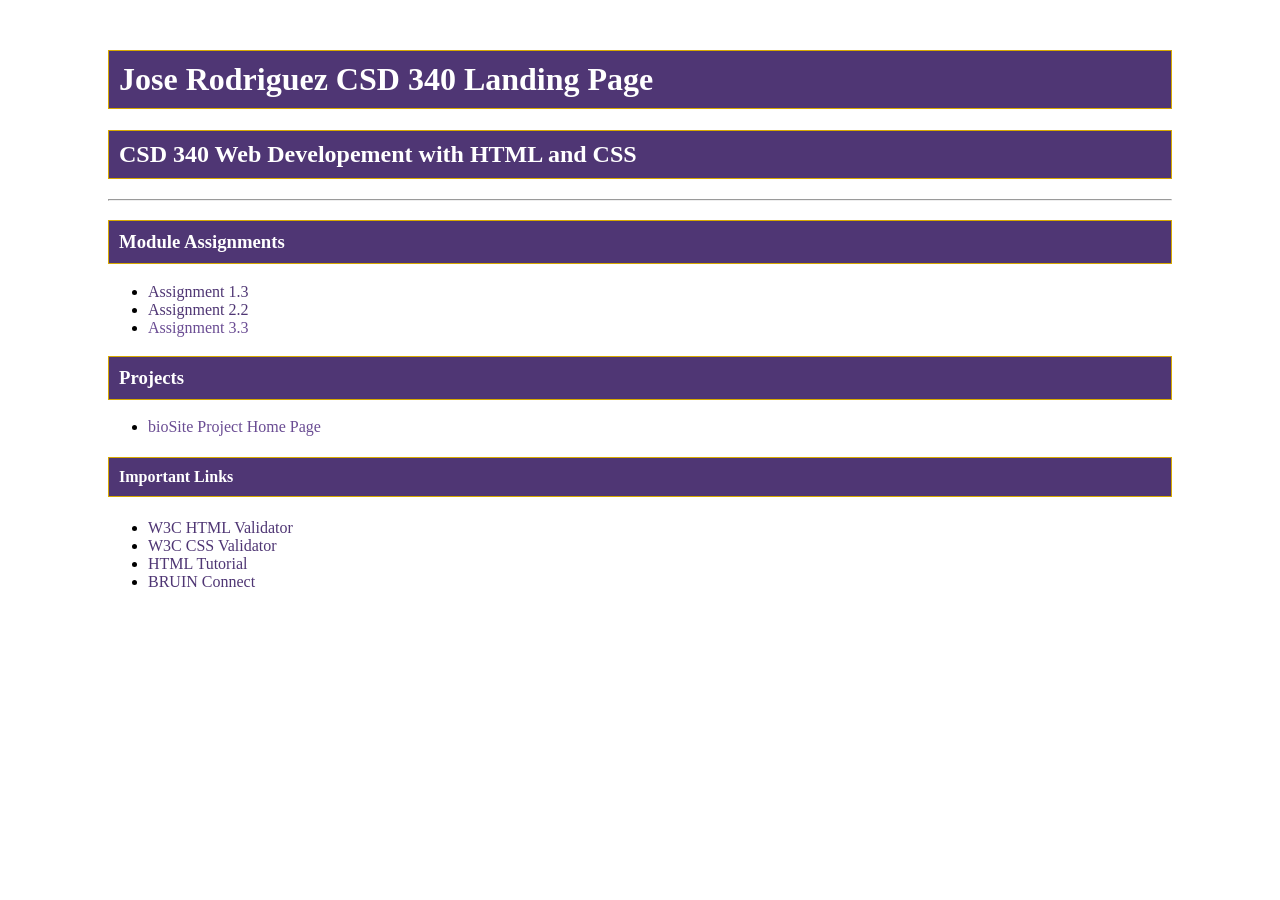
==== index.html @ 89d82cdb "Added GitHub Pages landing page" ====
<!--
Jose Rodriguez
8/23/36
CSD-340 Module 3.2

GitHub Pages Assignment
-->

<!DOCTYPE html>
<html lang="en">

<head>
    <meta charset="UTF-8">
    <meta name="description" content="Jose Rodriguez CSD 340 Landing Pages">
    <meta name="Keywords" content="HTML, CSS, CSD 340, web developement">
    <meta name="author" content="Jose Rodriguez">

    <title>Jose Rodriguez CSD 340 Landing Page</title>

    <link rel="stylesheet" href="site.css">
</head>

<body>
    <div id="container">

        <h1>Jose Rodriguez CSD 340 Landing Page</h1>

        <h2>CSD 340 Web Developement with HTML and CSS</h2>

        <hr>

        <h3>Module Assignments</h3>

        <ul>
            <li>
                <a href="module-1/rodriguez_mod1_3.html">
                    Assignment 1.3
                </a>
            </li>

            <li>
                <a href="module-2/rodriguez_Mod2_2.html">
                    Assignment 2.2
                </a>
            </li>

            <li>
                <a href="">
                    Assignment 3.3
                </a>
            </li>
        </ul>

        <h3>Projects</h3>
        <ul>
            <li>
                <a href="">
                    bioSite Project Home Page
                </a>
            </li>
        </ul>

        <h4>Important Links</h4>

        <ul>
            <li>
                <a href="https://validator.w3.org/" target="_blank">
                    W3C HTML Validator
                </a>
            </li>

            <li>
                <a href="http://jigsaw.w3.org/css-validator/" target="_blank">
                    W3C CSS Validator
                </a>
            </li>

            <li>
                <a href="https://www.w3schools.com/html/" target="_blank">
                    HTML Tutorial
                </a>
            </li>

            <li>
                <a href="https://bruinconnect.bellevue.edu/" target="_blank">
                    BRUIN Connect
                </a>
            </li>
        </ul>

    </div>

</body>

</html>
---- site.css ----
/*
Jose Rodriguez
8/23/36
CSD-340 Module 3.2

GitHub Pages Assignment
*/

#container {
    margin-top: 50px;
    margin-left: 100px;
    margin-right: 100px;
}

h1,
h2,
h3,
h4 {
    background-color: #4F3674;
    color: white;
    border: 1px solid #D6A800;
    padding: 10px;
}

a {
    color: #4F3674;
    text-decoration: none;
}

a:hover {
    color: #D6A800;
}

a:visited {
    color: #6A4C93;
}
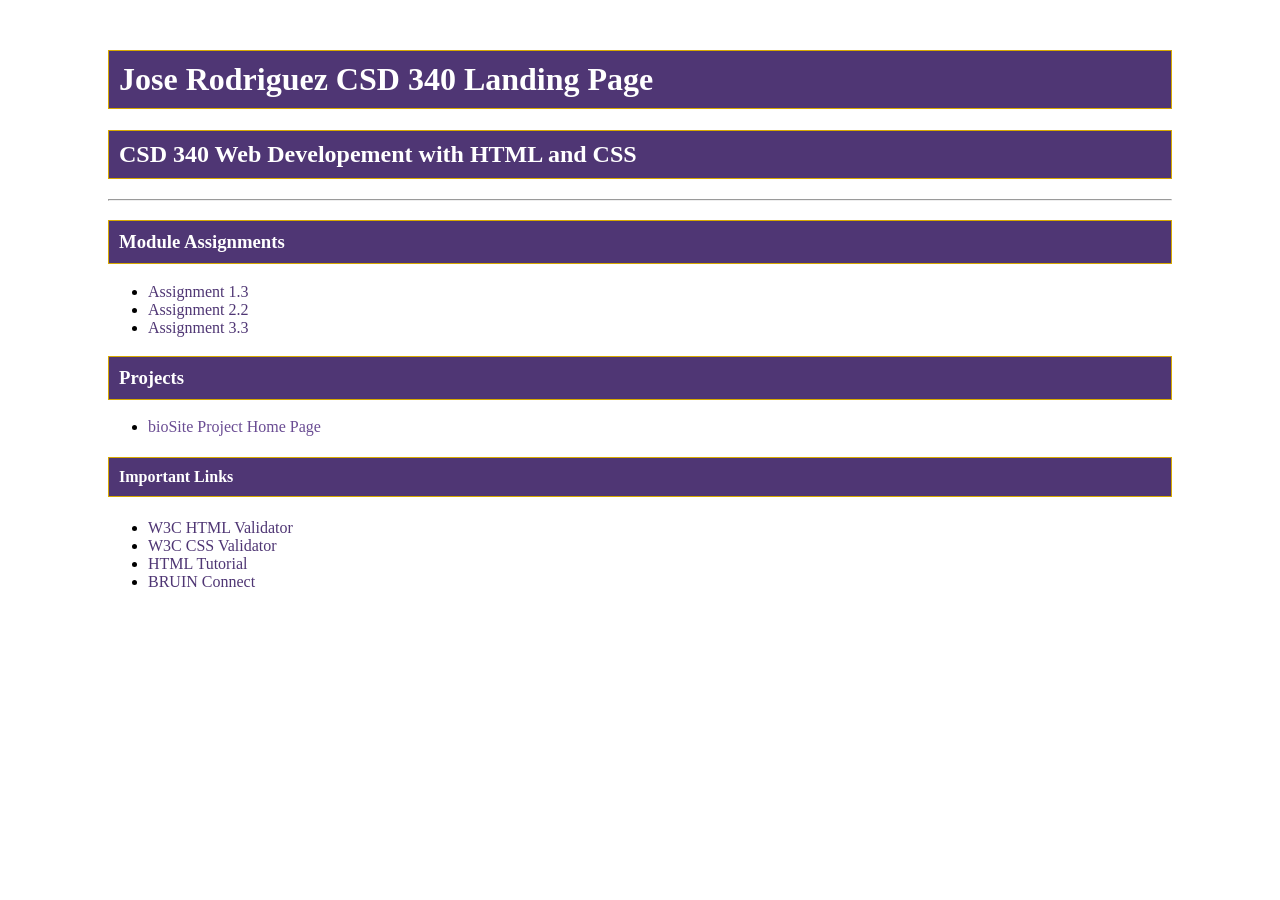
==== commit c4ae4c41: "Completed Assigment 3.3" ====
--- a/index.html
+++ b/index.html
@@ -45,7 +45,7 @@
             </li>
 
             <li>
-                <a href="">
+                <a href="module-3/rodriguez_Mod3_3.html">
                     Assignment 3.3
                 </a>
             </li>
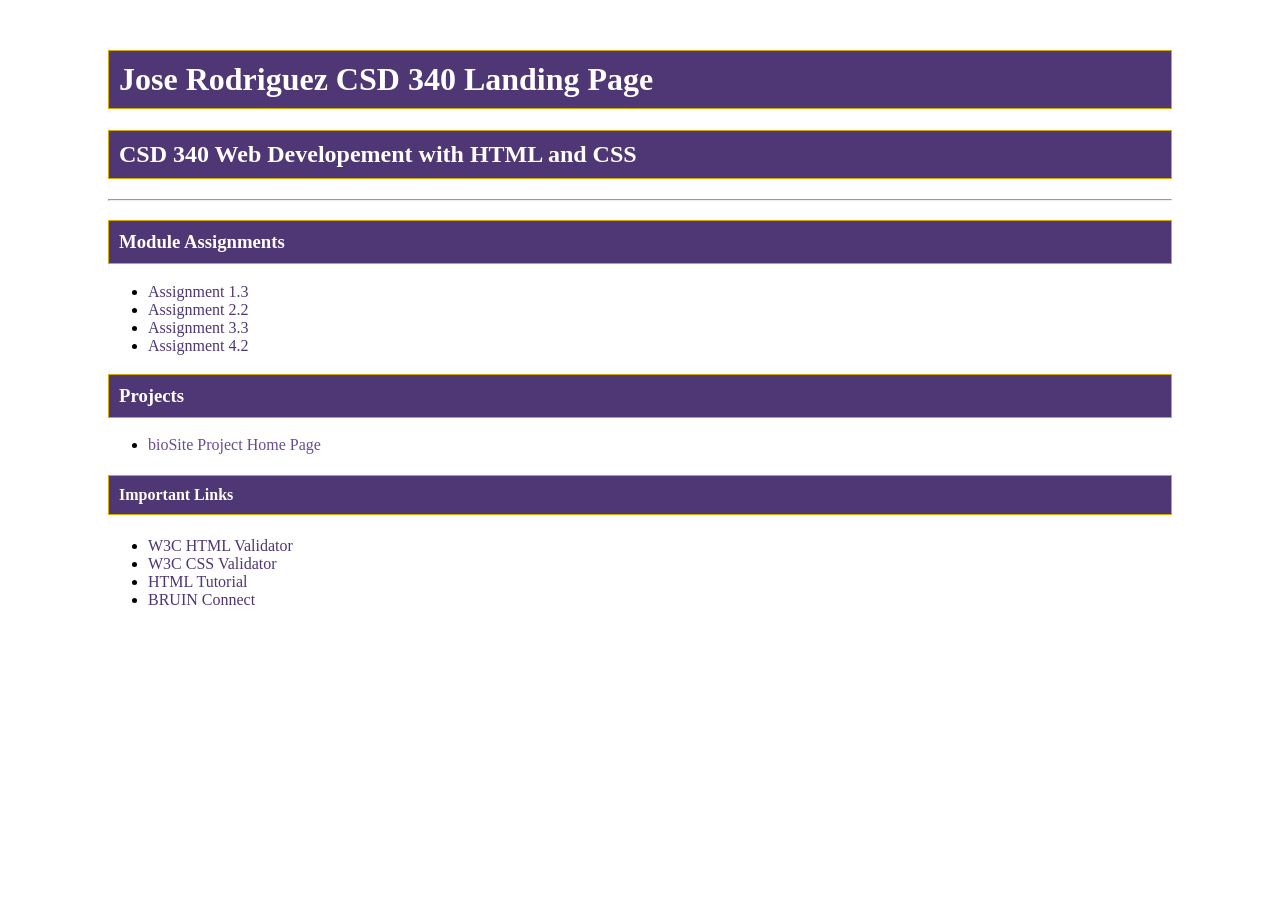
==== commit a05c15b8: "Completed Module 4.2 assignment" ====
--- a/index.html
+++ b/index.html
@@ -49,6 +49,12 @@
                     Assignment 3.3
                 </a>
             </li>
+
+            <li>
+                <a href="module-4/rodriguez_Mod4_2.html">
+                    Assignment 4.2
+                </a>
+            </li>
         </ul>
 
         <h3>Projects</h3>
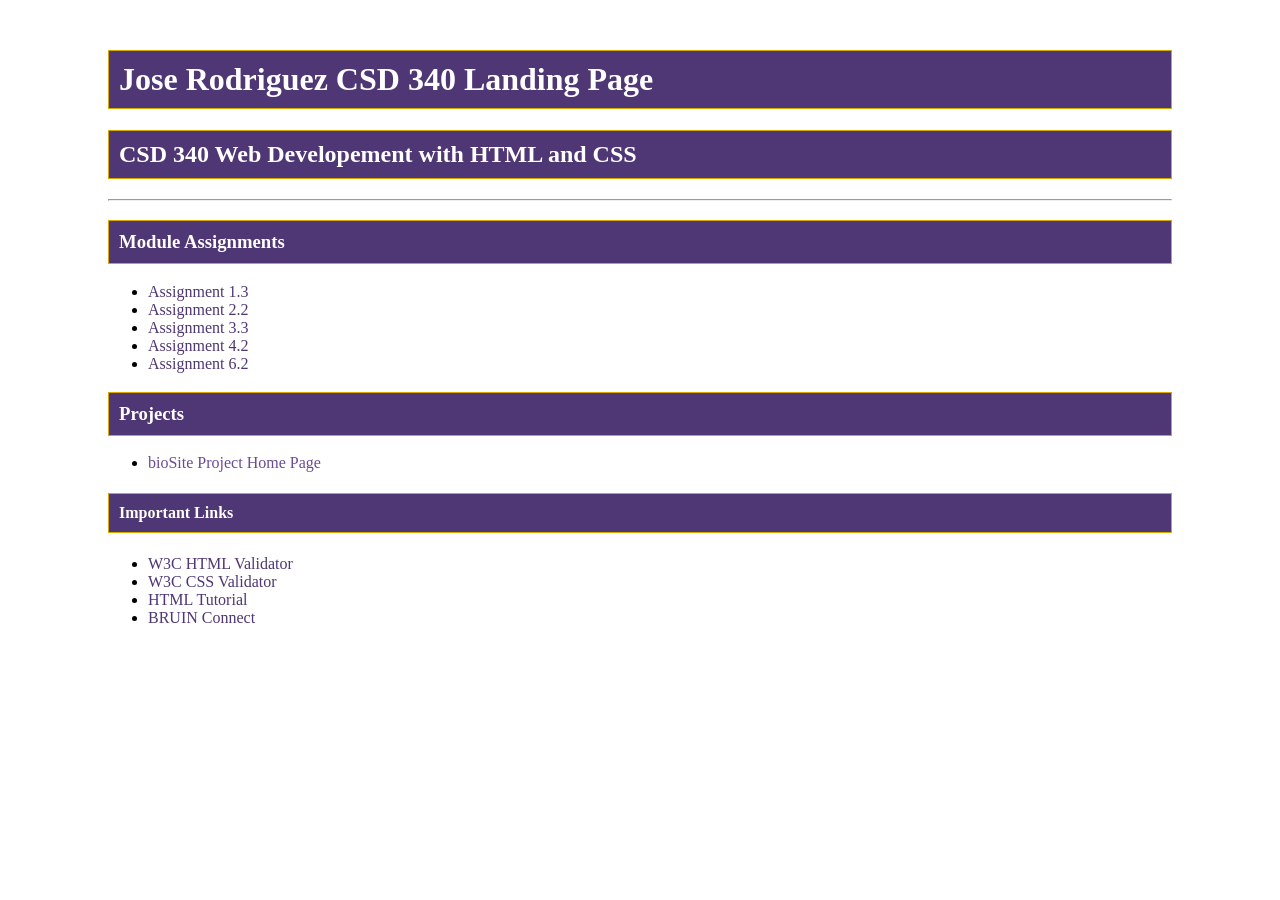
==== commit f6fa937e: "CSD 340 Module 6.2 assignment" ====
--- a/index.html
+++ b/index.html
@@ -55,6 +55,12 @@
                     Assignment 4.2
                 </a>
             </li>
+
+             <li>
+                <a href="module-6/rodriguez_Mod6_2.html">
+                    Assignment 6.2
+                </a>
+            </li>
         </ul>
 
         <h3>Projects</h3>
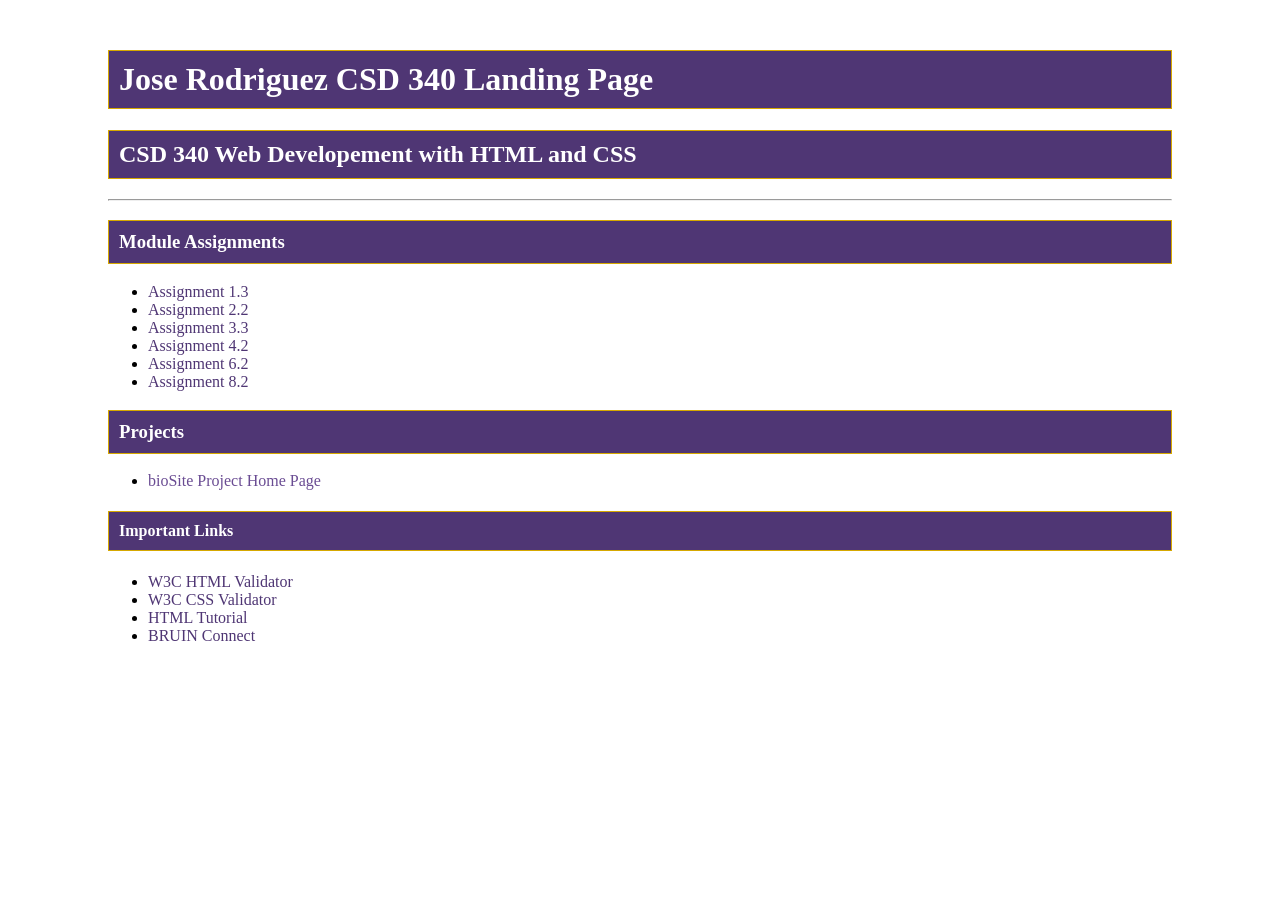
==== commit b7695be1: "CSD 340 Module 8.2 assignment" ====
--- a/index.html
+++ b/index.html
@@ -61,6 +61,12 @@
                     Assignment 6.2
                 </a>
             </li>
+
+            <li>
+                <a href="module-8/rodriguez_Mod8_2.html">
+                    Assignment 8.2
+                </a>
+            </li>
         </ul>
 
         <h3>Projects</h3>
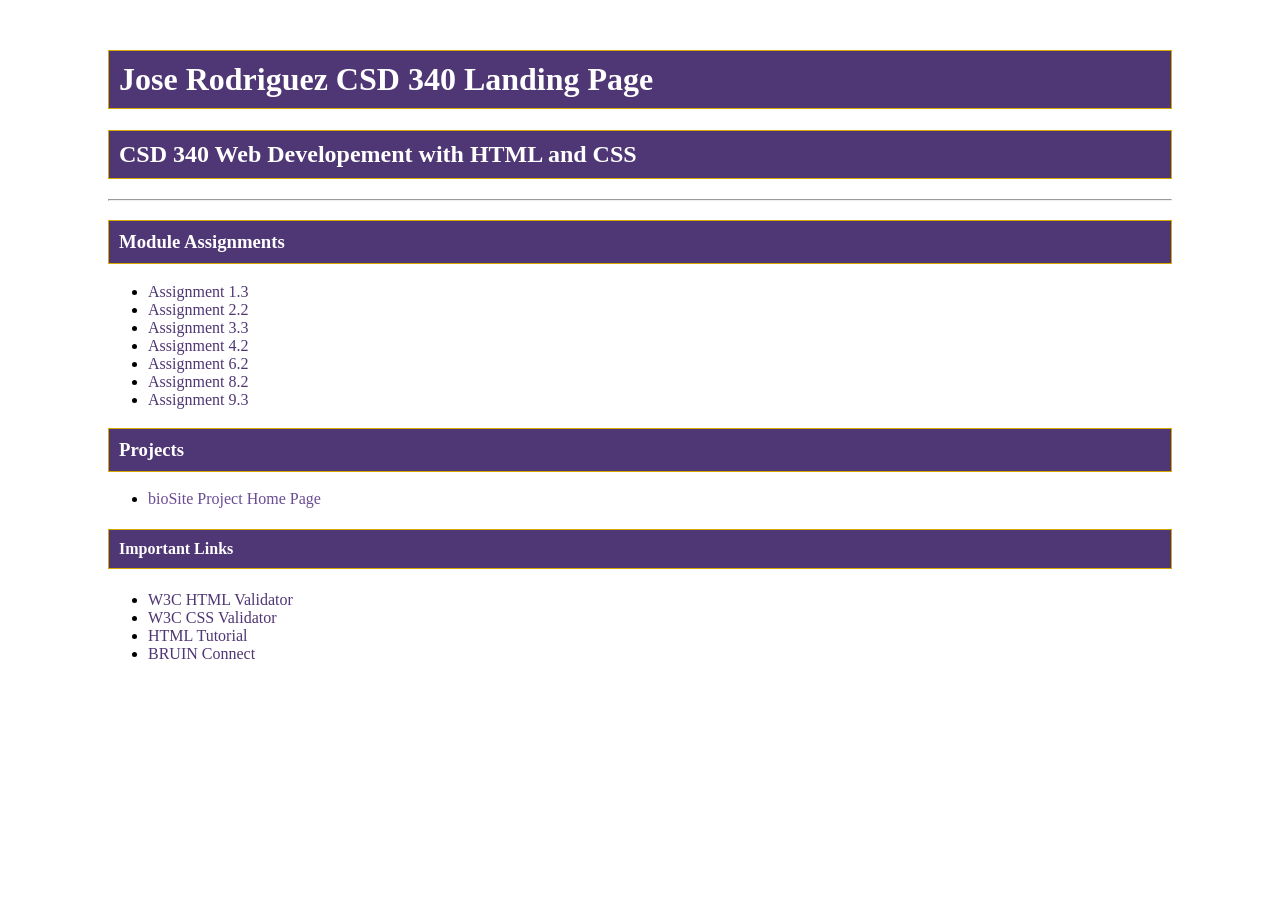
==== commit aba95513: "CSD 340 Module 9.3 JavaScript assignment" ====
--- a/index.html
+++ b/index.html
@@ -67,6 +67,12 @@
                     Assignment 8.2
                 </a>
             </li>
+
+            <li>
+                <a href="module-9/rodriguez_Mod9_3.html">
+                    Assignment 9.3
+                </a>
+            </li>
         </ul>
 
         <h3>Projects</h3>
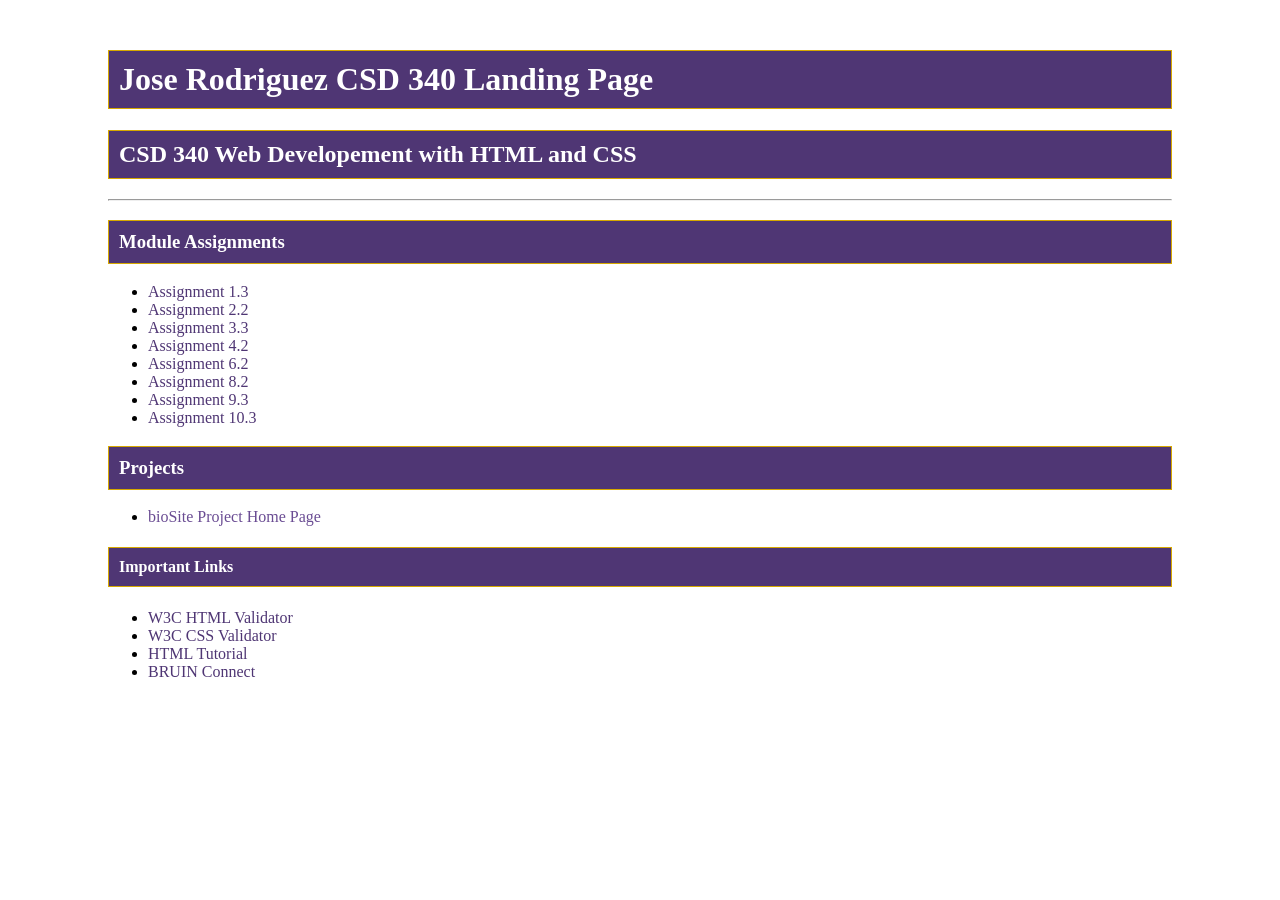
==== commit b2ac2cab: "CSD 340 Module 10.3 JavaScript assignment" ====
--- a/index.html
+++ b/index.html
@@ -73,6 +73,13 @@
                     Assignment 9.3
                 </a>
             </li>
+
+
+            <li>
+                <a href="module-10/rodriguez_Mod10_3.html">
+                     Assignment 10.3
+                </a>
+            </li>
         </ul>
 
         <h3>Projects</h3>
